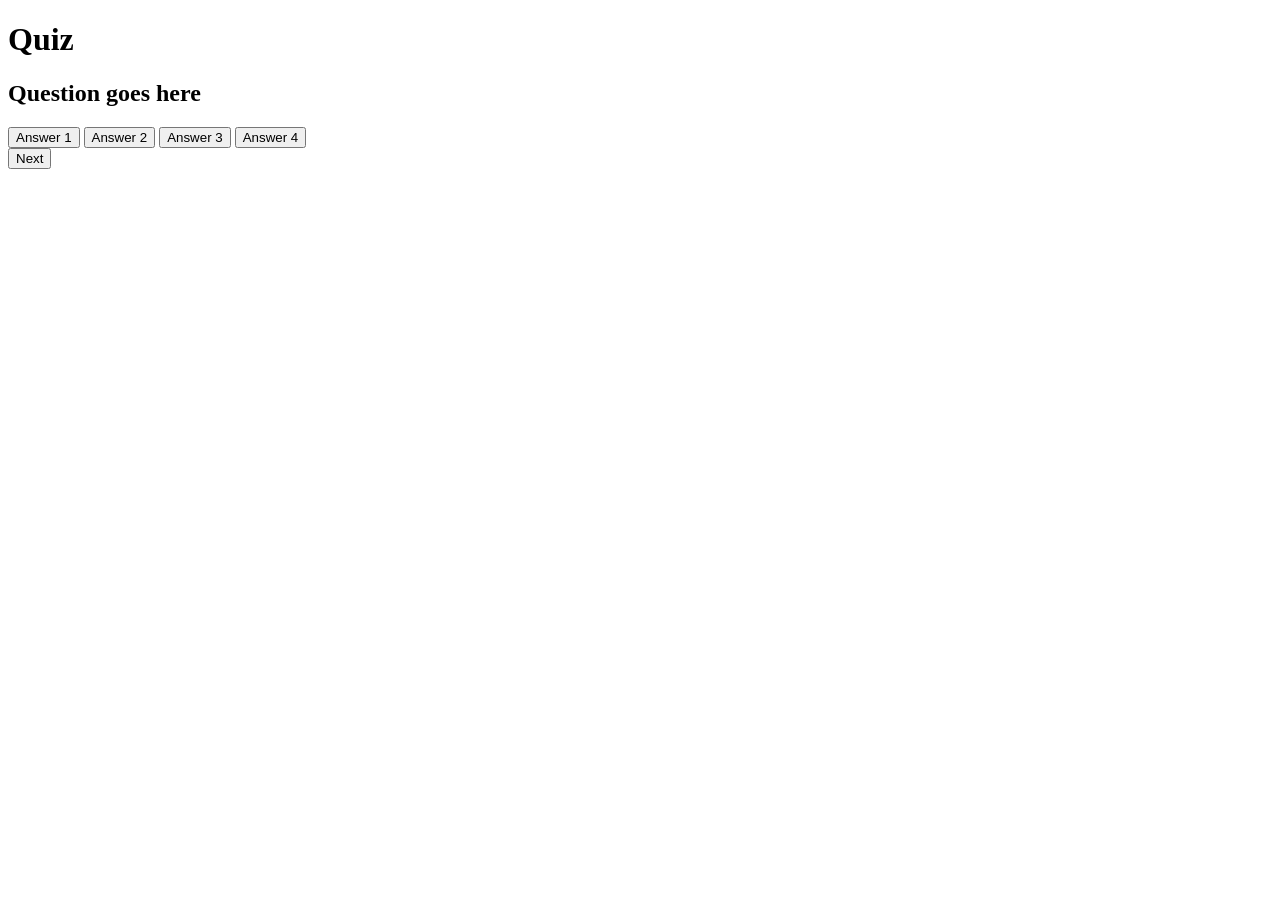
==== index.html @ 6aeef55d "Add files via upload" ====
<!DOCTYPE html>
<html lang="pt-br">
<head>
    <meta charset="UTF-8">
    <meta name="viewport" content="width=device-width, initial-scale=1.0">
    <title>Quiz</title>
    <link rel="stylesheet" href="style.css">
</head>

<body>
    <div class="app">
        <h1>Quiz</h1>
        <div class="quiz">
            <h2 id="question"> Question goes here</h2>
            <div id="answer=buttons">
                <button class="btn">Answer 1</button>
                <button class="btn">Answer 2</button>
                <button class="btn">Answer 3</button>
                <button class="btn">Answer 4</button>
            </div>
            <button id="next-btn">Next</button>
        </div>
        </div>
        
    </div>
    
    
</body>



</html>
---- style.css ----
body {
    
}
header{
    
}



#header-container {
    
}

.header-text {
   
}
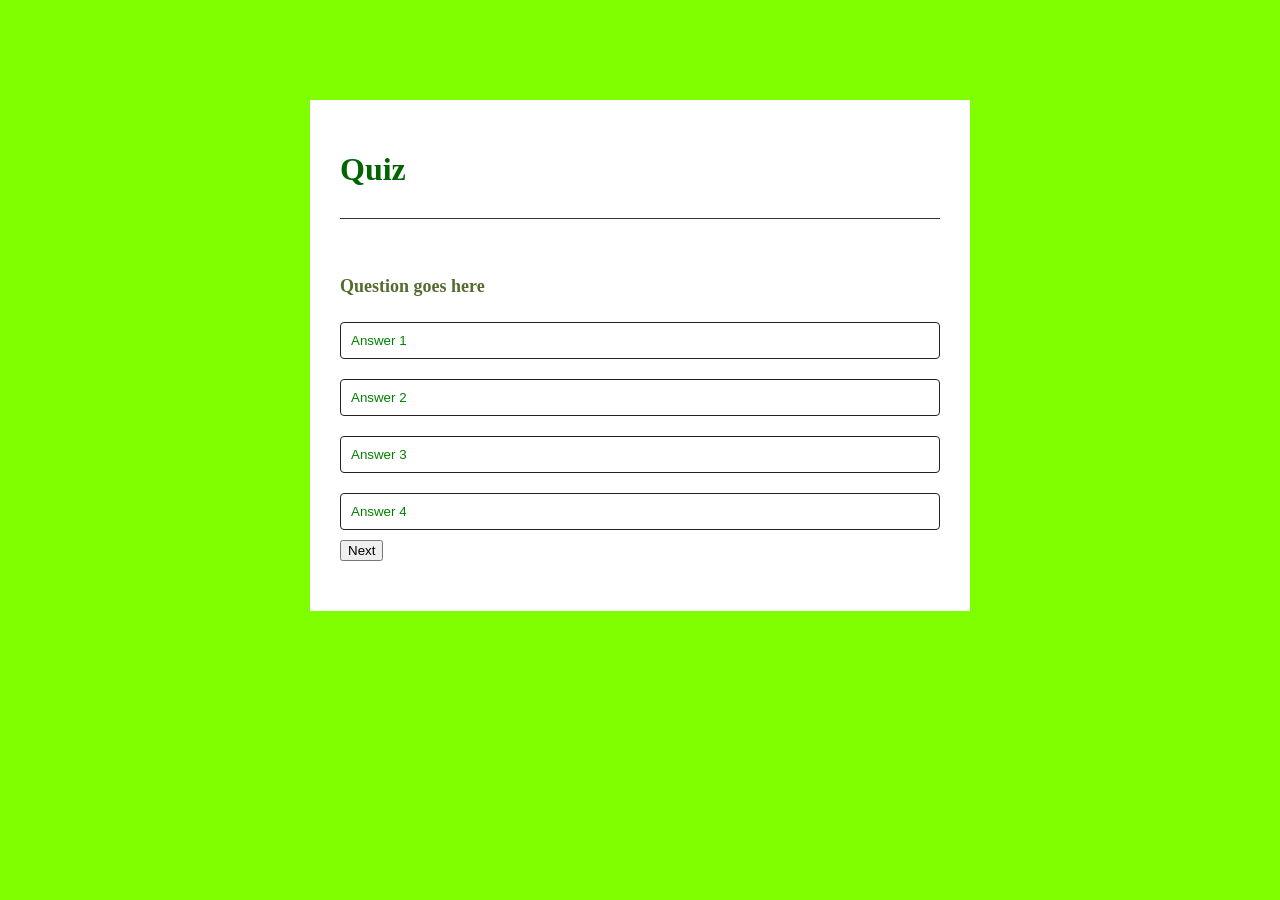
==== commit 1650f1fa: "Add files via upload" ====
--- a/index.html
+++ b/index.html
@@ -21,6 +21,7 @@
             <button id="next-btn">Next</button>
         </div>
         </div>
+        <script src="script.js]"></script>
         
     </div>
     
--- a/style.css
+++ b/style.css
@@ -1,16 +1,52 @@
-body {
-    
+{
+    margin: 0;
+    padding: 0;
+
 }
-header{
-    
+
+body{
+    background: chartreuse;
+
+}
+
+.app{
+    background: #fff;
+    width: 90%;
+    max-width: 600px;
+    margin: 100px auto 0;
+    padding: 30px;
+
+}
+
+.app h1 {
+    font-weight: 25px;
+    color: darkgreen;
+    font-weight: 600;
+    border-bottom: 1px solid #333;
+    padding-bottom: 30px;
+}
+
+.quiz{
+    padding: 20px 0;
 }
 
 
-
-#header-container {
-    
+.quiz h2{
+    font-size: 18px;
+    color: darkolivegreen;
+    font-weight: 600;
 }
 
-.header-text {
-   
+.btn{
+    background: #fff;
+    color: green;
+    font-weight: 500;
+    width: 100%;
+    border: 1px solid #222;
+    padding: 10px;
+    margin: 10px 0;
+    text-align: left;
+    border-radius: 4px;
+    cursor: pointer;
+    transition: all 0.3s;
 }
